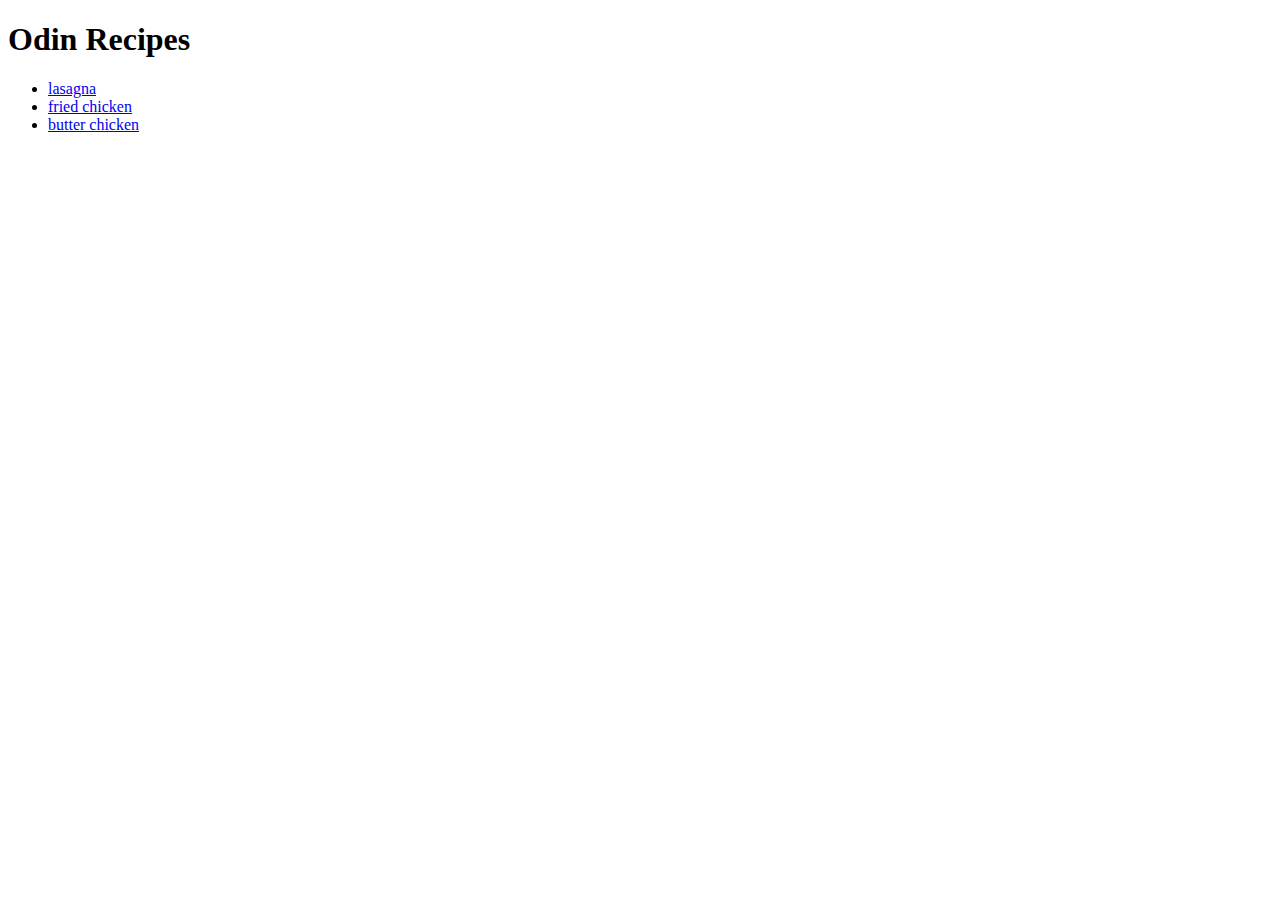
==== projects/odin-recipes/index.html @ 960520ee "added the project again due to repo blunder" ====
<!DOCTYPE html>
<html lang="en">
<head>
    <meta charset="UTF-8">
    <meta name="viewport" content="width=device-width, initial-scale=1.0">
    <title>Odin Recipes</title>
</head>
<body>
    <h1>Odin Recipes</h1>
    <ul>
        <li><a href="recipes/lasagna.html">lasagna</a></li>
        <li><a href="recipes/friedchicken.html">fried chicken</a></li>
        <li><a href="recipes/butterchicken.html">butter chicken</a></li>
    </ul>
</body>
</html>
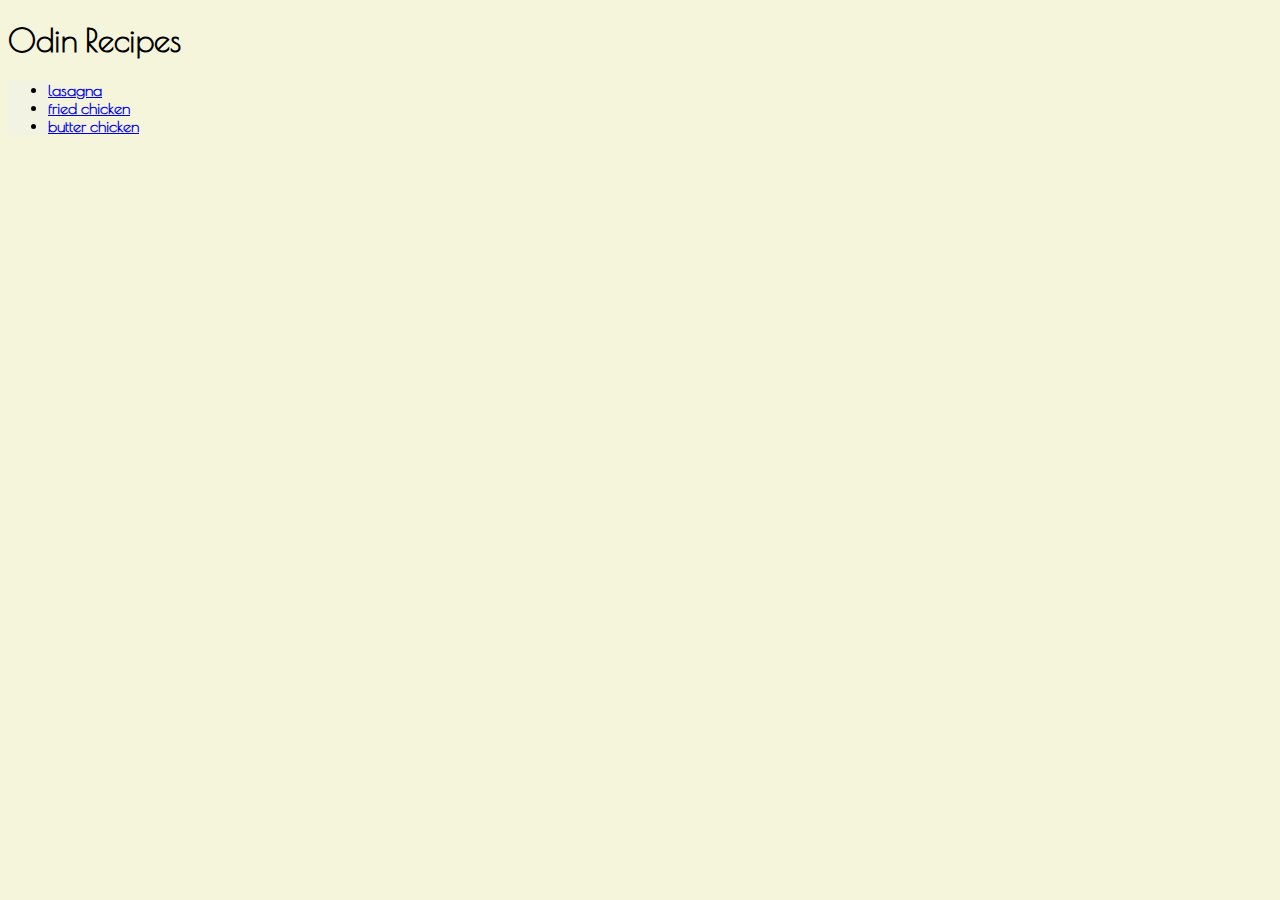
==== commit f83fbec1: "creted and linked stylesheets to the project" ====
--- a/projects/odin-recipes/index.html
+++ b/projects/odin-recipes/index.html
@@ -4,6 +4,7 @@
     <meta charset="UTF-8">
     <meta name="viewport" content="width=device-width, initial-scale=1.0">
     <title>Odin Recipes</title>
+    <link rel="stylesheet" href="stylesheets/index.css">
 </head>
 <body>
     <h1>Odin Recipes</h1>
--- a/projects/odin-recipes/stylesheets/index.css
+++ b/projects/odin-recipes/stylesheets/index.css
@@ -0,0 +1,13 @@
+@import url('https://fonts.googleapis.com/css2?family=Poiret+One&display=swap');
+
+
+*{
+    background-color: beige;
+    font-family: "Poiret One", sans-serif;
+    font-weight: 1000;
+    font-style: normal;
+}
+
+ul{
+    background-color: rgb(243, 243, 227);
+}